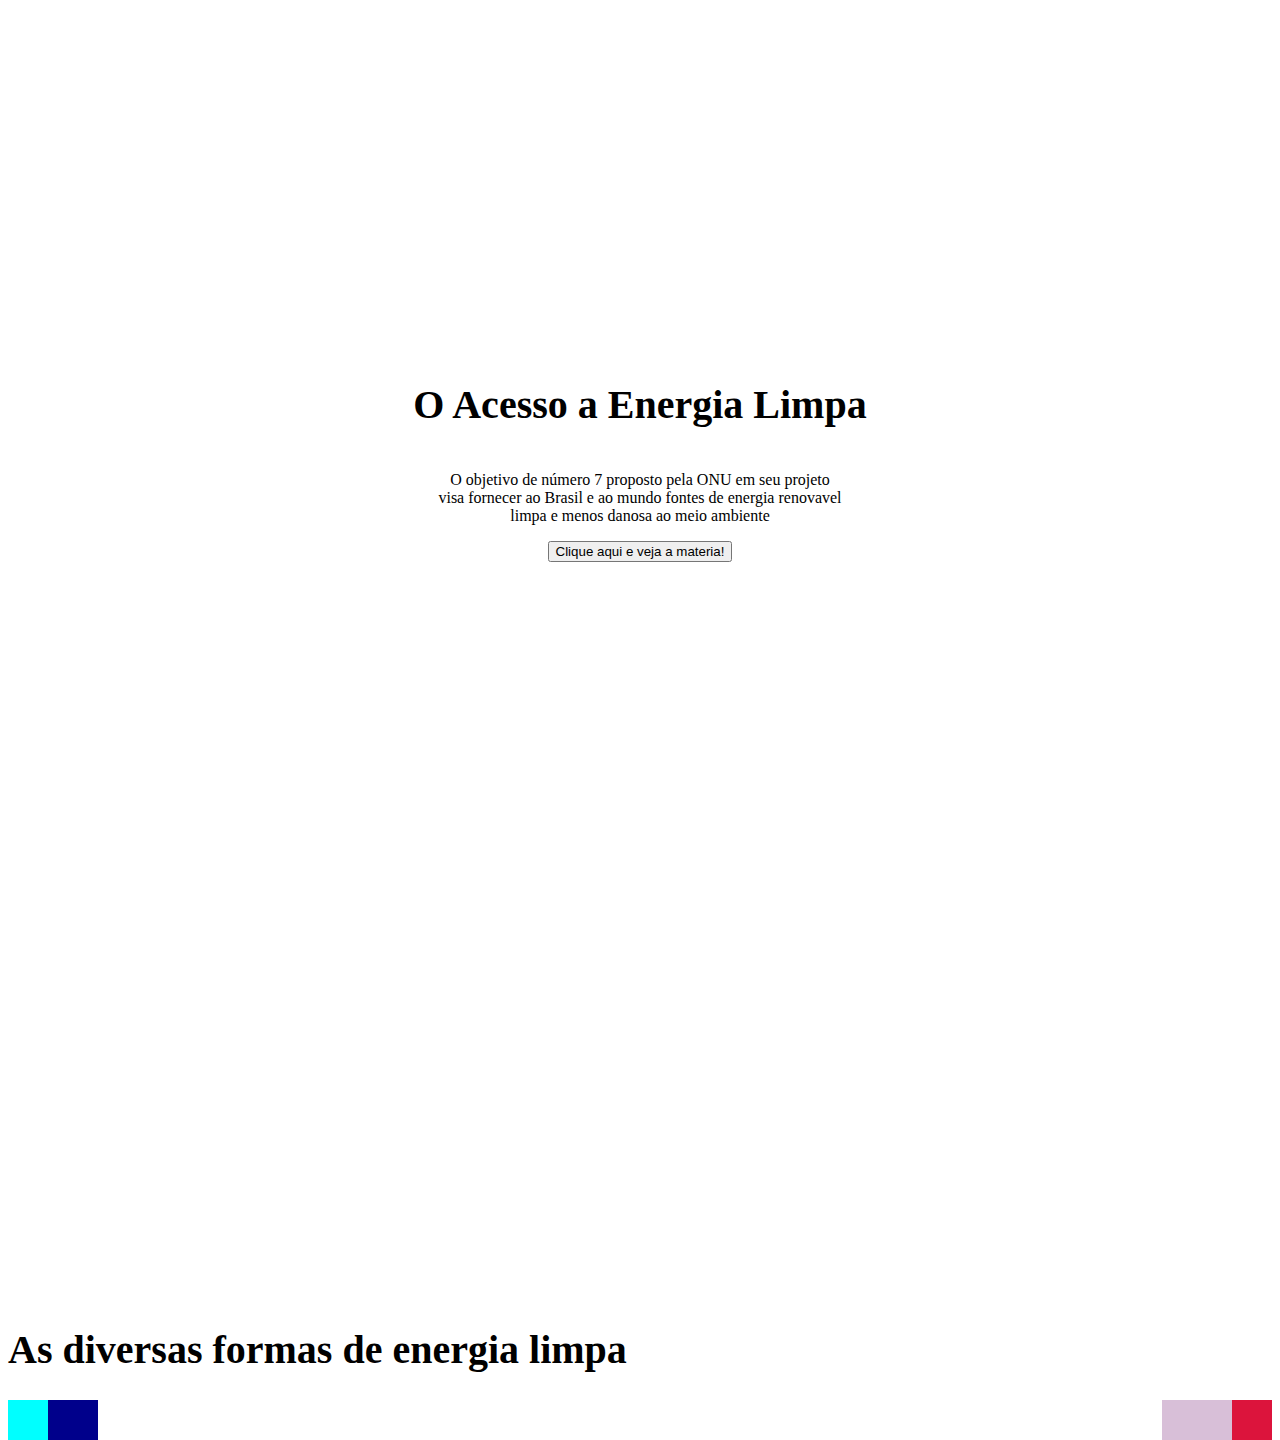
==== index.html @ 3bb981cf "Add files via upload" ====
<html>
    <head>
    <title>ODS ONU Energia limpa e acessivel</title>
    <link rel="stylesheet" href="estilo.css">
    </head>
     <body>
     <section id="capa">        
     <h1>O Acesso a Energia Limpa</h1>
     <p>O objetivo de número 7 proposto pela ONU em seu projeto 
     <br>visa fornecer ao Brasil e ao mundo fontes de energia renovavel<br>
         limpa e menos danosa ao meio ambiente</p>
     <button>Clique aqui e veja a materia!</button>
    </section>
    <section id="projeto">
    <iframe width="695" height="391" src="https://www.youtube.com/embed/MYvpH_1rAkw" title="O que é Energia Limpa?" frameborder="0" allow="accelerometer; autoplay; clipboard-write; encrypted-media; gyroscope; picture-in-picture; web-share" allowfullscreen></iframe>
    <h1>As diversas formas de energia limpa</h1>
    </section>
    <div id="caixa1">
    
    </div>
    <div id="caixa2">

    </div>
    <div id="caixa3">
        
    </div>
    <div id="caixa4">

    </div>
    </body>
</html>
---- estilo.css ----
#capa{
    text-align: center;
    height: 100vh;
    display: flex;
    align-items: center;
    flex-direction: column;
    justify-content: center;
    background-image: url("https://img.freepik.com/vetores-gratis/conjunto-de-simbolos-de-energia-alternativa-vector_53876-61926.jpg");
    background-repeat: no-repeat;
    background-size: cover;
}
h1{
    font-size: 40px;
    
}
#caixa1{border-color: black;
    width: 40px; ;
    float: right;
    height: 40px;
    background-color:crimson

    
}
#caixa2{border-color: blue;
    width: 40px;
    float: left;
    background-color: aqua;
    height: 40px
}
#caixa3{border-color: darkslategrey;
    width: 70px;
    float: inline-end;
    height: 40px;
    background-color: thistle;
}
#caixa4{
    width: 50px;
    float: inline-start;
    height: 40px;
    background-color: darkblue;
}
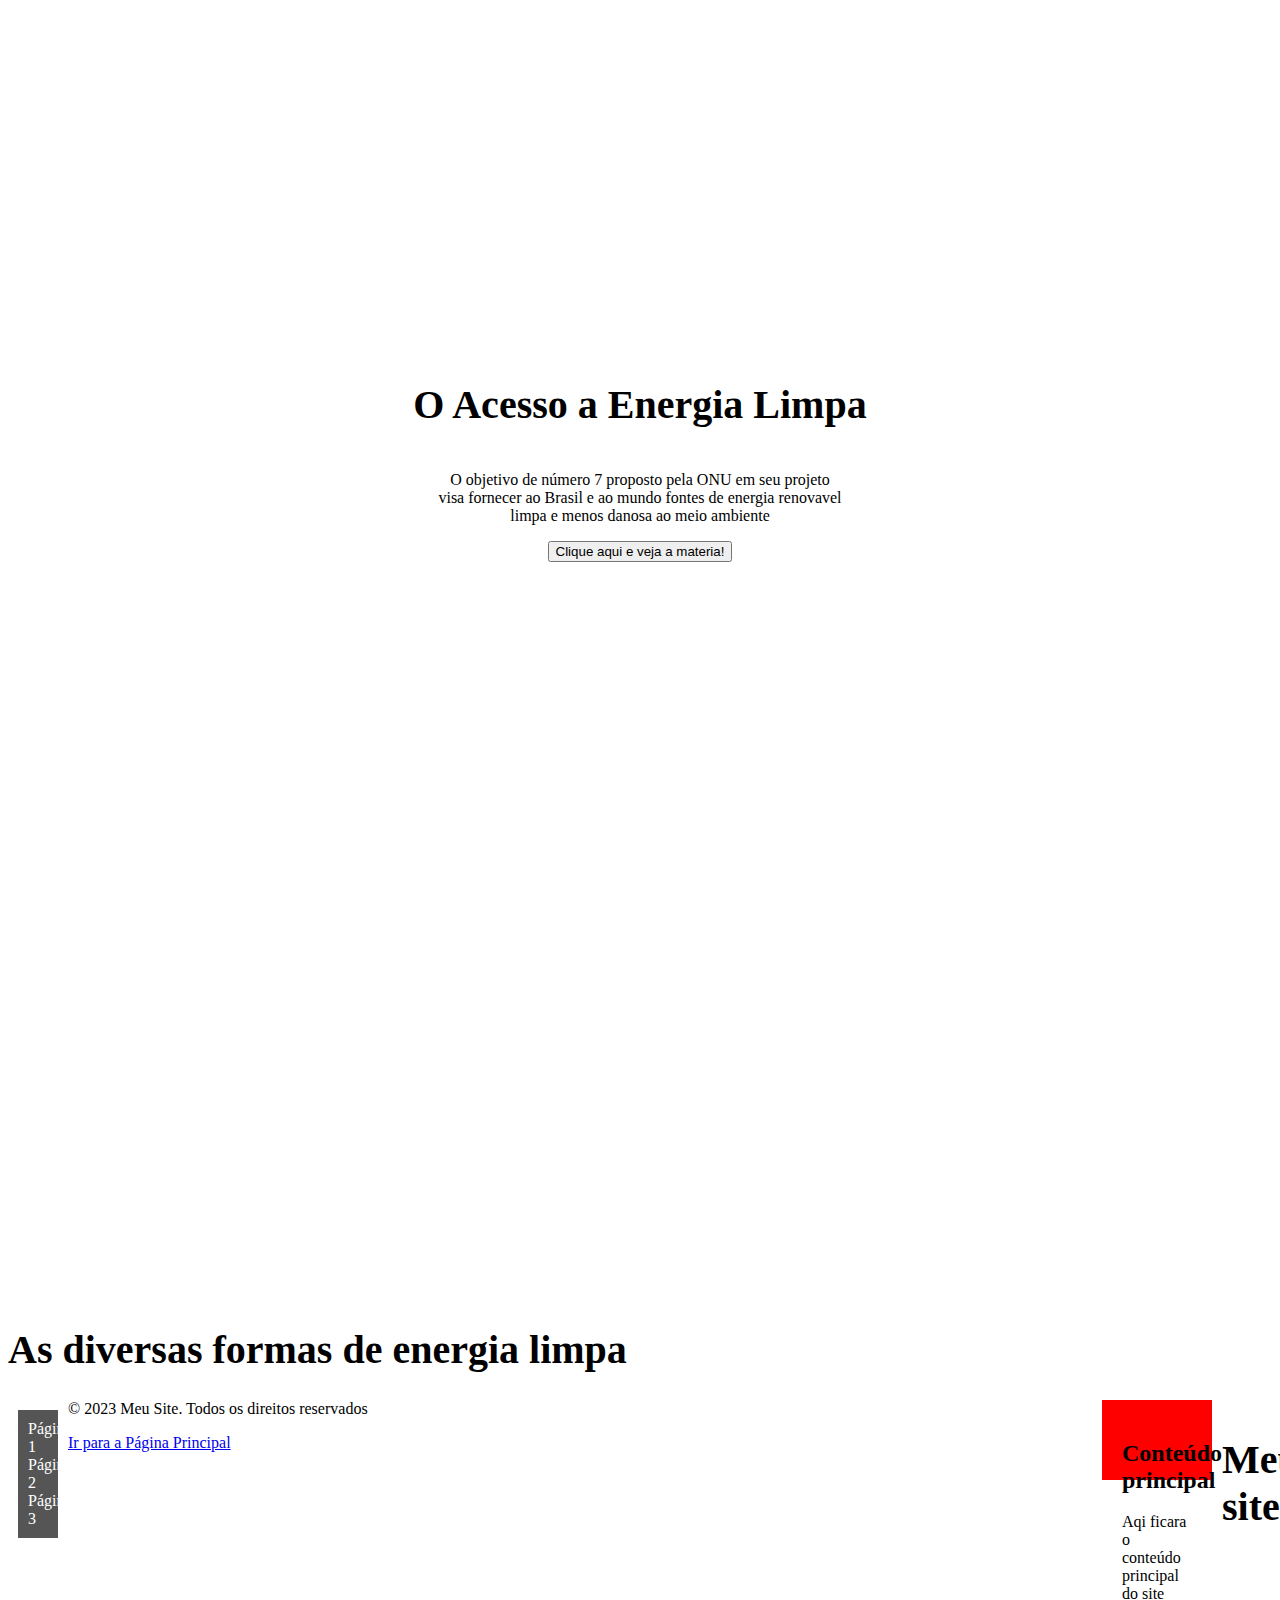
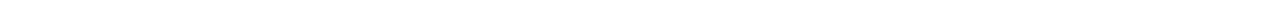
==== commit 4803d9f4: "Add files via upload" ====
--- a/index.html
+++ b/index.html
@@ -15,17 +15,41 @@
     <iframe width="695" height="391" src="https://www.youtube.com/embed/MYvpH_1rAkw" title="O que é Energia Limpa?" frameborder="0" allow="accelerometer; autoplay; clipboard-write; encrypted-media; gyroscope; picture-in-picture; web-share" allowfullscreen></iframe>
     <h1>As diversas formas de energia limpa</h1>
     </section>
-    <div id="caixa1">
-    
+    <div id="cabeçalho">
+    <header>
+        <h1>Meu site</h1>
+    </header>
     </div>
-    <div id="caixa2">
+    <div id="menu">
+<nav>
+    <ul>
+       <li><a href="#">Página 1</a></li>
+
+       <li><a href="#">Página 2</a></li>
+
+       <li><a href="#">Página 3</a></li>
+
+</ul>
+</nav>
+    </div>
+    <div id="principal">
+        <main>
+<section>
+
+<h2>Conteúdo principal</h2>
+<p>Aqi ficara o conteúdo principal do site</p>
+
+</section>
+        </main>
+    </div>
+    <div id="rodapé">
+<footer>
+    <p>&copy; 2023 Meu Site. Todos os direitos reservados</p>
+
+</footer>
 
     </div>
-    <div id="caixa3">
-        
-    </div>
-    <div id="caixa4">
+    <a href="pagina_principal.html" class="botao-capa">Ir para a Página Principal</a>
 
-    </div>
     </body>
 </html>--- a/estilo.css
+++ b/estilo.css
@@ -1,41 +1,78 @@
 #capa{
     text-align: center;
     height: 100vh;
-    display: flex;
-    align-items: center;
-    flex-direction: column;
-    justify-content: center;
-    background-image: url("https://img.freepik.com/vetores-gratis/conjunto-de-simbolos-de-energia-alternativa-vector_53876-61926.jpg");
-    background-repeat: no-repeat;
-    background-size: cover;
+display: flex;
+align-items: center;
+flex-direction: column;
+justify-content: center;
+background-image: url("https://img.freepik.com/vetores-gratis/cartaz-de-composicao-de-icones-plana-de-energia-eco_98292-805.jpg?size=626&ext=jpg&ga=GA1.1.1880011253.1699142400&semt=ais");
+background-repeat: no-repeat;
+background-size: cover;
 }
+
 h1{
     font-size: 40px;
-    
 }
-#caixa1{border-color: black;
+
+#cabeçalho{
     width: 40px; ;
     float: right;
     height: 40px;
-    background-color:crimson
+    background-color:violet
+    color #fff
+
+    text
+    text-align center;
+
+    padding: 10px;
 
     
 }
-#caixa2{border-color: blue;
+#menu{padding: 10px;
     width: 40px;
     float: left;
-    background-color: aqua;
+    background: color #555;
+    color: #fff;
     height: 40px
+
 }
-#caixa3{border-color: darkslategrey;
+nav {padding: 10px;
+    background-color: #555;
+    color: #fff;
+}
+
+nav ul {
+
+    list-style-type: none;
+    padding: 0;
+    margin: 0;
+}
+
+nav li{
+    display: inline;
+    margin-right: 10px;
+}
+
+nav a {
+    text-decoration: none;
+    color: #fff;
+}
+#principal{border-color: darkslategrey;
+    padding: 20px;
     width: 70px;
     float: inline-end;
     height: 40px;
-    background-color: thistle;
+    background-color: red
 }
-#caixa4{
+#rodaé{
     width: 50px;
     float: inline-start;
     height: 40px;
-    background-color: darkblue;
+    background-color:#333
+    color#fff
+
+    text-align center; 
+    padding: 10px;
+    position: fixed;
+    bottom: 0;
 }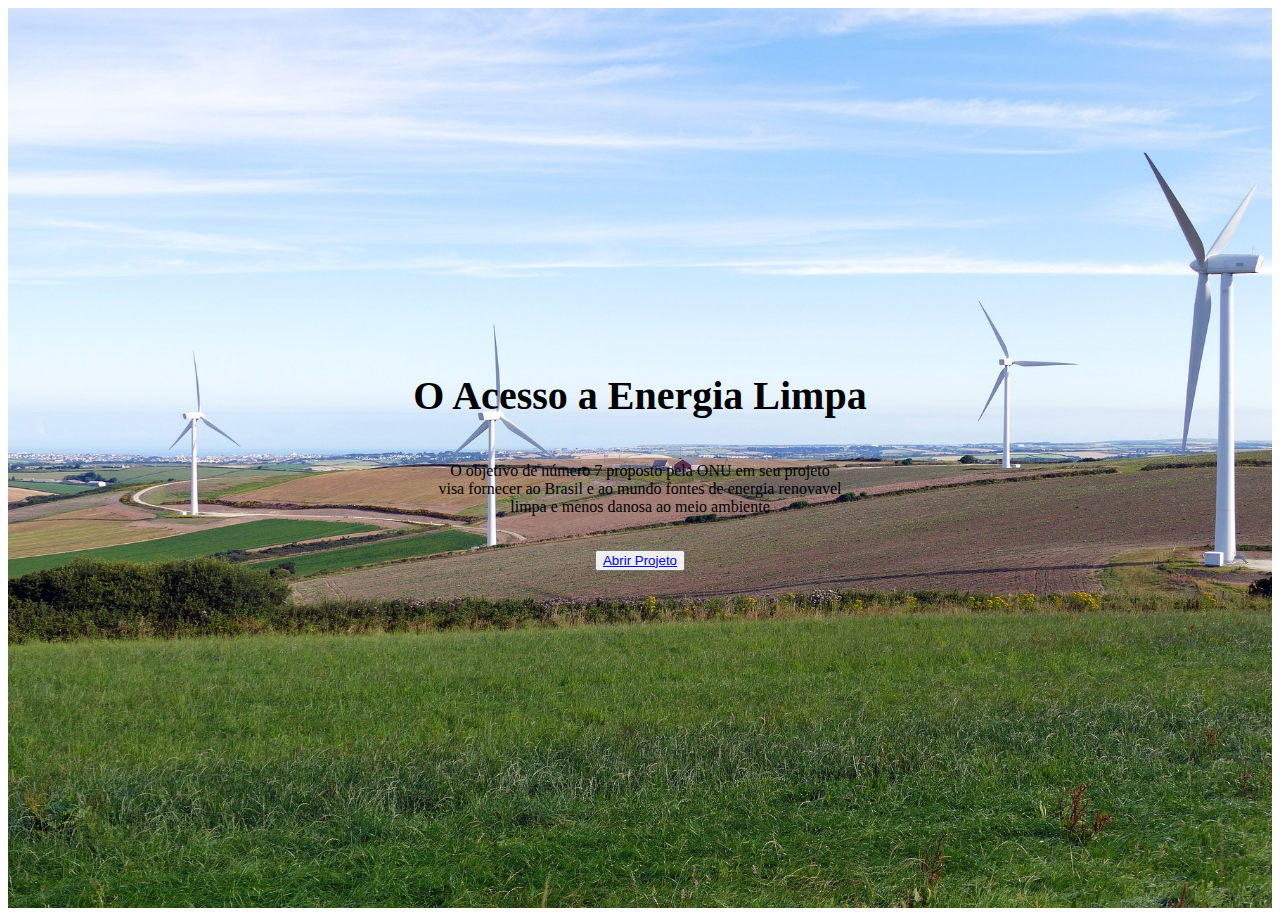
==== commit 2ee04b3a: "Add files via upload" ====
--- a/index.html
+++ b/index.html
@@ -1,5 +1,6 @@
 <html>
     <head>
+    <meta name="viewport"content="width=device-width,initial-scale=1,0">
     <title>ODS ONU Energia limpa e acessivel</title>
     <link rel="stylesheet" href="estilo.css">
     </head>
@@ -9,47 +10,11 @@
      <p>O objetivo de número 7 proposto pela ONU em seu projeto 
      <br>visa fornecer ao Brasil e ao mundo fontes de energia renovavel<br>
          limpa e menos danosa ao meio ambiente</p>
-     <button>Clique aqui e veja a materia!</button>
+         <br>
+         <button><a href="projeto.html">Abrir Projeto</a></button>
     </section>
-    <section id="projeto">
-    <iframe width="695" height="391" src="https://www.youtube.com/embed/MYvpH_1rAkw" title="O que é Energia Limpa?" frameborder="0" allow="accelerometer; autoplay; clipboard-write; encrypted-media; gyroscope; picture-in-picture; web-share" allowfullscreen></iframe>
-    <h1>As diversas formas de energia limpa</h1>
-    </section>
-    <div id="cabeçalho">
-    <header>
-        <h1>Meu site</h1>
-    </header>
-    </div>
-    <div id="menu">
-<nav>
-    <ul>
-       <li><a href="#">Página 1</a></li>
-
-       <li><a href="#">Página 2</a></li>
-
-       <li><a href="#">Página 3</a></li>
-
-</ul>
-</nav>
-    </div>
-    <div id="principal">
-        <main>
-<section>
-
-<h2>Conteúdo principal</h2>
-<p>Aqi ficara o conteúdo principal do site</p>
-
-</section>
-        </main>
-    </div>
-    <div id="rodapé">
-<footer>
-    <p>&copy; 2023 Meu Site. Todos os direitos reservados</p>
-
-</footer>
-
-    </div>
-    <a href="pagina_principal.html" class="botao-capa">Ir para a Página Principal</a>
+    
+    
 
     </body>
 </html>--- a/estilo.css
+++ b/estilo.css
@@ -5,7 +5,7 @@
 align-items: center;
 flex-direction: column;
 justify-content: center;
-background-image: url("https://img.freepik.com/vetores-gratis/cartaz-de-composicao-de-icones-plana-de-energia-eco_98292-805.jpg?size=626&ext=jpg&ga=GA1.1.1880011253.1699142400&semt=ais");
+background-image: url('wind-1599495_1920.jpg');
 background-repeat: no-repeat;
 background-size: cover;
 }
@@ -32,7 +32,7 @@
     width: 40px;
     float: left;
     background: color #555;
-    color: #fff;
+    color: greenyellow
     height: 40px
 
 }
@@ -62,7 +62,7 @@
     width: 70px;
     float: inline-end;
     height: 40px;
-    background-color: red
+    background-color: cyan
 }
 #rodaé{
     width: 50px;
@@ -75,4 +75,8 @@
     padding: 10px;
     position: fixed;
     bottom: 0;
+}
+button:hover{
+    opacity: 0.5;
+    background-color: black;
 }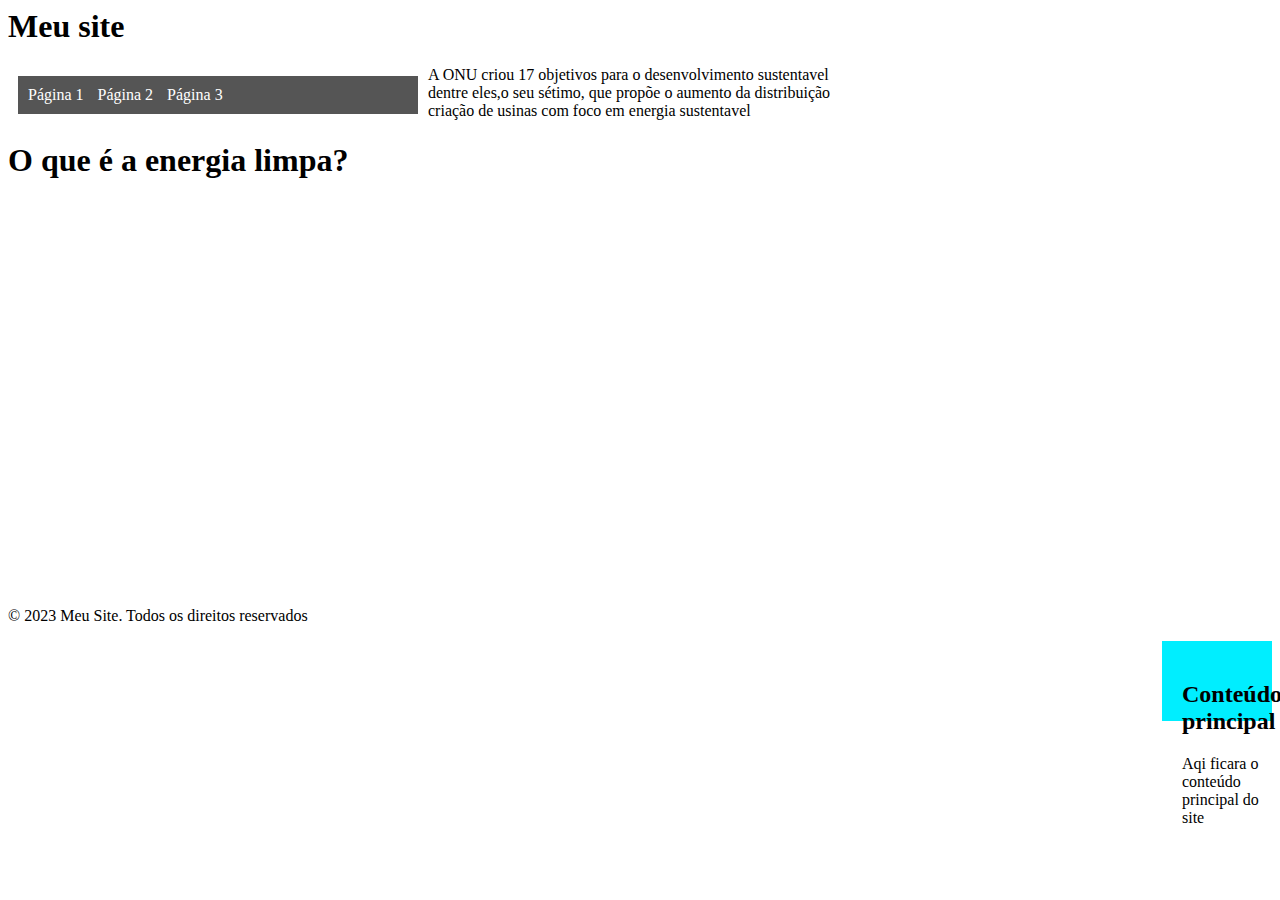
==== commit bc807fca: "Add files via upload" ====
--- a/index.html
+++ b/index.html
@@ -1,20 +1,86 @@
 <html>
-    <head>
-    <meta name="viewport"content="width=device-width,initial-scale=1,0">
-    <title>ODS ONU Energia limpa e acessivel</title>
+<html lang="en">
+
+<head>
     <link rel="stylesheet" href="estilo.css">
-    </head>
-     <body>
-     <section id="capa">        
-     <h1>O Acesso a Energia Limpa</h1>
-     <p>O objetivo de número 7 proposto pela ONU em seu projeto 
-     <br>visa fornecer ao Brasil e ao mundo fontes de energia renovavel<br>
-         limpa e menos danosa ao meio ambiente</p>
-         <br>
-         <button><a href="projeto.html">Abrir Projeto</a></button>
-    </section>
+    <meta charset="UTF-8">
+    <meta name="viewport" content="width=device-width, initial-scale=1.0">
+    <title>Document</title>
+</head>
+
+<body>
+    <div= class="container">
+            <header>
+                <h1>Meu site</h1>
+            </header>
+
+            <div id="menu">
+                <nav>
+                    <ul>
+                        <li><a href="index.html">Página 1</a></li>
     
+                        <li><a href="#">Página 2</a></li>
     
+                        <li><a href="#">Página 3</a></li>
+    
+                    </ul>
+                </nav>
+            </div>
 
-    </body>
+        
+
+
+    
+        <div class="principal">
+            <p>A ONU criou 17 objetivos para o desenvolvimento sustentavel
+                <br>dentre eles,o seu sétimo, que propõe o aumento da distribuição<br>
+                 criação de usinas com foco em energia sustentavel</p> 
+
+
+            
+
+        <section id="projeto">
+
+            <h1>O que é a energia limpa?</h1>
+            <iframe width="695" height="391" src="https://www.youtube.com/embed/MYvpH_1rAkw"
+                title="O que é Energia Limpa?" frameborder="0"
+                allow="accelerometer; autoplay; clipboard-write; encrypted-media; gyroscope; picture-in-picture; web-share"
+                allowfullscreen></iframe>
+           
+        </section>
+        
+
+
+
+        </div>
+        <div class="rodape">
+
+            <footer>
+                <p>&copy; 2023 Meu Site. Todos os direitos reservados</p>
+
+            </footer>
+            
+        </div>
+
+        </div>
+
+        
+        <div id="principal">
+            <main>
+                <section>
+
+                    <h2>Conteúdo principal</h2>
+                    <p>Aqi ficara o conteúdo principal do site</p>
+
+                </section>
+            </main>
+        </div>
+        <div id="rodapé">
+            
+
+        </div>
+
+
+</body>
+
 </html>--- a/estilo.css
+++ b/estilo.css
@@ -1,48 +1,38 @@
-#capa{
-    text-align: center;
-    height: 100vh;
-display: flex;
-align-items: center;
-flex-direction: column;
-justify-content: center;
-background-image: url('wind-1599495_1920.jpg');
-background-repeat: no-repeat;
-background-size: cover;
+#container{
+    display: flex;
+    flex-wrap: wrap;
 }
 
-h1{
-    font-size: 40px;
+
+
+#cabecalho {
+
+    width: 40px; 
+    float: right;
+    height: 40px;
+    background-color:violet;
+    text-align: center;
+    padding: 10px;   
 }
 
-#cabeçalho{
-    width: 40px; ;
-    float: right;
-    height: 40px;
-    background-color:violet
-    color #fff
 
-    text
-    text-align center;
 
+#menu {
     padding: 10px;
-
-    
-}
-#menu{padding: 10px;
-    width: 40px;
+    width: 400px;
     float: left;
     background: color #555;
-    color: greenyellow
-    height: 40px
+    color: greenyellow;
+    height: 40px;
+}
 
-}
+
 nav {padding: 10px;
     background-color: #555;
     color: #fff;
 }
 
 nav ul {
-
     list-style-type: none;
     padding: 0;
     margin: 0;
@@ -57,14 +47,16 @@
     text-decoration: none;
     color: #fff;
 }
-#principal{border-color: darkslategrey;
+#principal { 
+    display: flex;
+    border-color: darkslategrey;
     padding: 20px;
     width: 70px;
     float: inline-end;
     height: 40px;
-    background-color: cyan
+    background-color: rgb(0, 238, 255)
 }
-#rodaé{
+#rodape{
     width: 50px;
     float: inline-start;
     height: 40px;
@@ -76,7 +68,3 @@
     position: fixed;
     bottom: 0;
 }
-button:hover{
-    opacity: 0.5;
-    background-color: black;
-}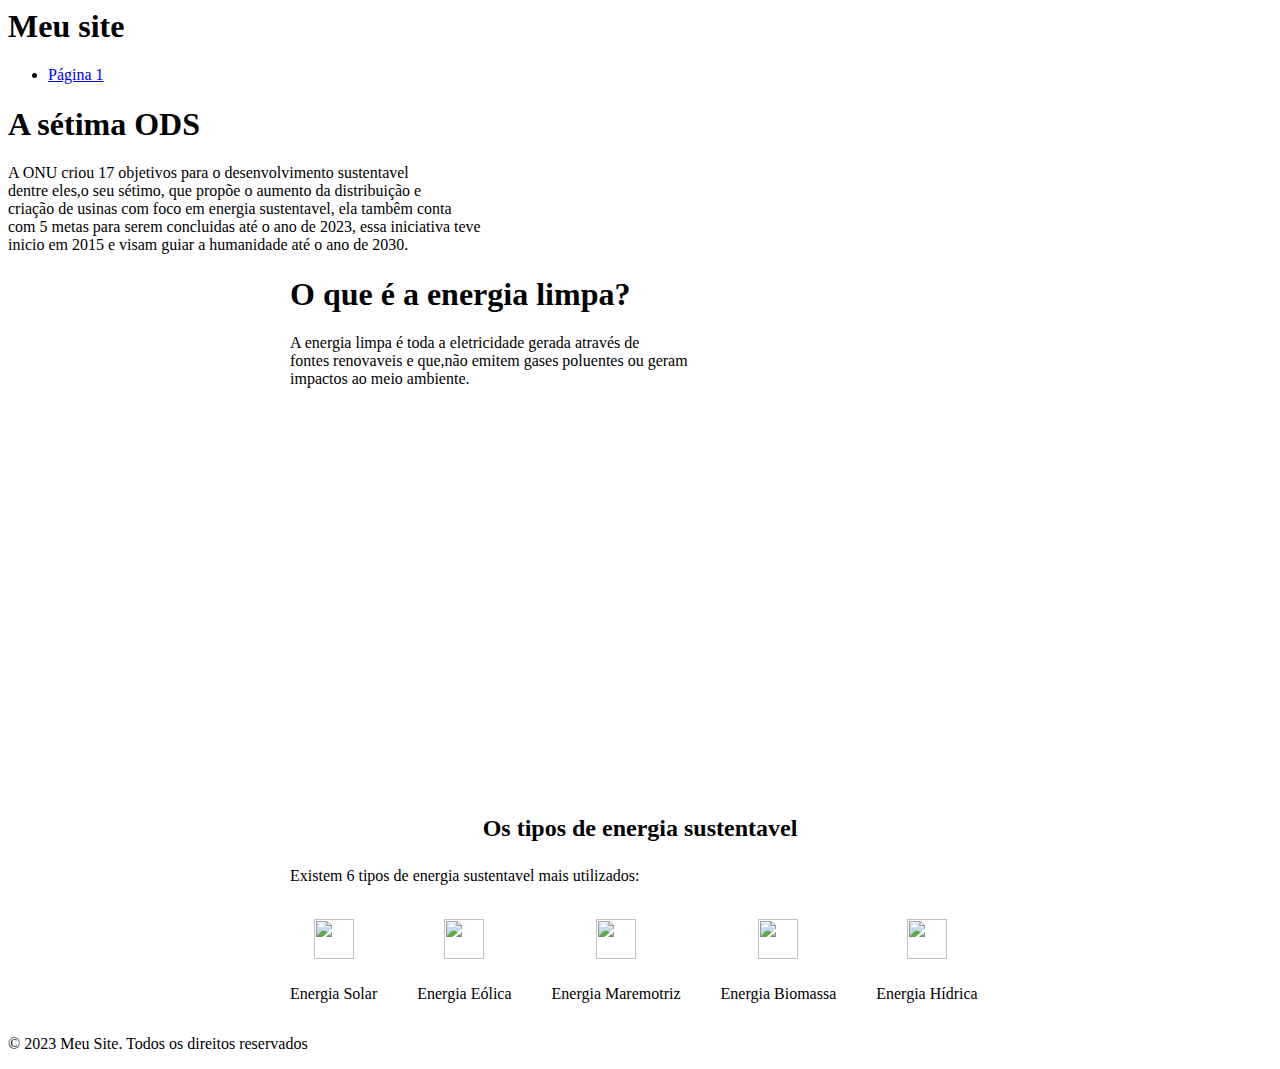
==== commit 695c1149: "Add files via upload" ====
--- a/index.html
+++ b/index.html
@@ -10,45 +10,84 @@
 
 <body>
     <div= class="container">
-            <header>
-                <h1>Meu site</h1>
-            </header>
+        <header>
+            <h1>Meu site</h1>
+        </header>
 
-            <div id="menu">
-                <nav>
-                    <ul>
-                        <li><a href="index.html">Página 1</a></li>
-    
-                        <li><a href="#">Página 2</a></li>
-    
-                        <li><a href="#">Página 3</a></li>
-    
-                    </ul>
-                </nav>
-            </div>
-
-        
+        <div id="menu">
+            <nav>
+                <ul>
+                    <li><a href="capa.html">Página 1</a></li>
+                </ul>
+            </nav>
+        </div>
 
 
-    
-        <div class="principal">
-            <p>A ONU criou 17 objetivos para o desenvolvimento sustentavel
-                <br>dentre eles,o seu sétimo, que propõe o aumento da distribuição<br>
-                 criação de usinas com foco em energia sustentavel</p> 
 
 
-            
 
-        <section id="projeto">
+        <div class="principal">
+            <h1>A sétima ODS</h1>
+            <p>A ONU criou 17 objetivos para o desenvolvimento sustentavel
+                <br>dentre eles,o seu sétimo, que propõe o aumento da distribuição e<br>
+                criação de usinas com foco em energia sustentavel, ela tambêm conta <br>
+                com 5 metas para serem concluidas até o ano de 2023, essa iniciativa teve<br>
+                inicio em 2015 e visam guiar a humanidade até o ano de 2030.
+            </p>
 
-            <h1>O que é a energia limpa?</h1>
-            <iframe width="695" height="391" src="https://www.youtube.com/embed/MYvpH_1rAkw"
-                title="O que é Energia Limpa?" frameborder="0"
-                allow="accelerometer; autoplay; clipboard-write; encrypted-media; gyroscope; picture-in-picture; web-share"
-                allowfullscreen></iframe>
-           
-        </section>
-        
+
+
+
+            <section id="projeto">
+
+
+                <div class="bloco">
+                    <h1>O que é a energia limpa?</h1>
+                    <p>A energia limpa é toda a eletricidade gerada através de <br>
+                        fontes renovaveis e que,não emitem gases poluentes ou geram <br>
+                        impactos ao meio ambiente.</p>
+                    <iframe width="695" height="391" src="https://www.youtube.com/embed/MYvpH_1rAkw"
+                        title="O que é Energia Limpa?" frameborder="0"
+                        allow="accelerometer; autoplay; clipboard-write; encrypted-media; gyroscope; picture-in-picture; web-share"
+                        allowfullscreen></iframe>
+                    <H2 class="centralizar">Os tipos de energia sustentavel</H2>
+                    <p>Existem 6 tipos de energia sustentavel mais utilizados:</p>
+                    <br>
+                    <div class="flex">
+                        <div>
+                            <div class="icone">
+                                <img class="img" src="img/sol.png" alt="">
+                                <p>Energia Solar</p>
+                            </div>
+                        </div>
+                        <div>
+                            <div class="icone">
+                                <img class="img" src="img/energia-eolica.png" alt="">
+                                <p>Energia Eólica</p>
+                            </div>
+                        </div>
+                        <div>
+                            <div class="icone">
+                                <img class="img" src="img/onda.png" alt="">
+                                <p>Energia Maremotriz</p>
+                            </div>
+                        </div>
+                        <div>
+                            <div class="icone">
+                                <img class="img" src="img/biomassa.png" alt="">
+                                <p>Energia Biomassa</p>
+                            </div>
+                        </div>
+                        <div>
+                            <div class="icone">
+                                <img class="img" src="img/energia-hidraulica.png" alt="">
+                                <p>Energia Hídrica</p>
+                            </div>
+                        </div>
+                    </div>
+                </div>
+            </section>
+
 
 
 
@@ -59,27 +98,8 @@
                 <p>&copy; 2023 Meu Site. Todos os direitos reservados</p>
 
             </footer>
-            
-        </div>
 
         </div>
-
-        
-        <div id="principal">
-            <main>
-                <section>
-
-                    <h2>Conteúdo principal</h2>
-                    <p>Aqi ficara o conteúdo principal do site</p>
-
-                </section>
-            </main>
-        </div>
-        <div id="rodapé">
-            
-
-        </div>
-
 
 </body>
 
--- a/estilo.css
+++ b/estilo.css
@@ -1,70 +1,35 @@
-#container{
-    display: flex;
-    flex-wrap: wrap;
+.centralizar{
+    text-align: center;
+    margin-bottom: 25px;
 }
 
-
-
-#cabecalho {
-
-    width: 40px; 
-    float: right;
-    height: 40px;
-    background-color:violet;
-    text-align: center;
-    padding: 10px;   
+.flex{
+    display: flex;
+    gap: 40px;
+    align-items: center;
 }
 
-
-
-#menu {
-    padding: 10px;
-    width: 400px;
-    float: left;
-    background: color #555;
-    color: greenyellow;
-    height: 40px;
+.itens{ 
+    display: flex;
+    gap: 10px;
 }
 
-
-nav {padding: 10px;
-    background-color: #555;
-    color: #fff;
+.bloco{
+    width: 700px;
+    margin: 0 auto;
+    padding: 0 20px;
 }
 
-nav ul {
-    list-style-type: none;
-    padding: 0;
-    margin: 0;
+.img{
+    width: 40px;
+    height: 40px;
+    align-items: center;
 }
 
-nav li{
-    display: inline;
-    margin-right: 10px;
-}
-
-nav a {
-    text-decoration: none;
-    color: #fff;
-}
-#principal { 
+.icone{
     display: flex;
-    border-color: darkslategrey;
-    padding: 20px;
-    width: 70px;
-    float: inline-end;
-    height: 40px;
-    background-color: rgb(0, 238, 255)
-}
-#rodape{
-    width: 50px;
-    float: inline-start;
-    height: 40px;
-    background-color:#333
-    color#fff
-
-    text-align center; 
-    padding: 10px;
-    position: fixed;
-    bottom: 0;
-}
+    align-items: center;
+    gap: 10px;
+    justify-content: center;
+    flex-direction: column;
+}